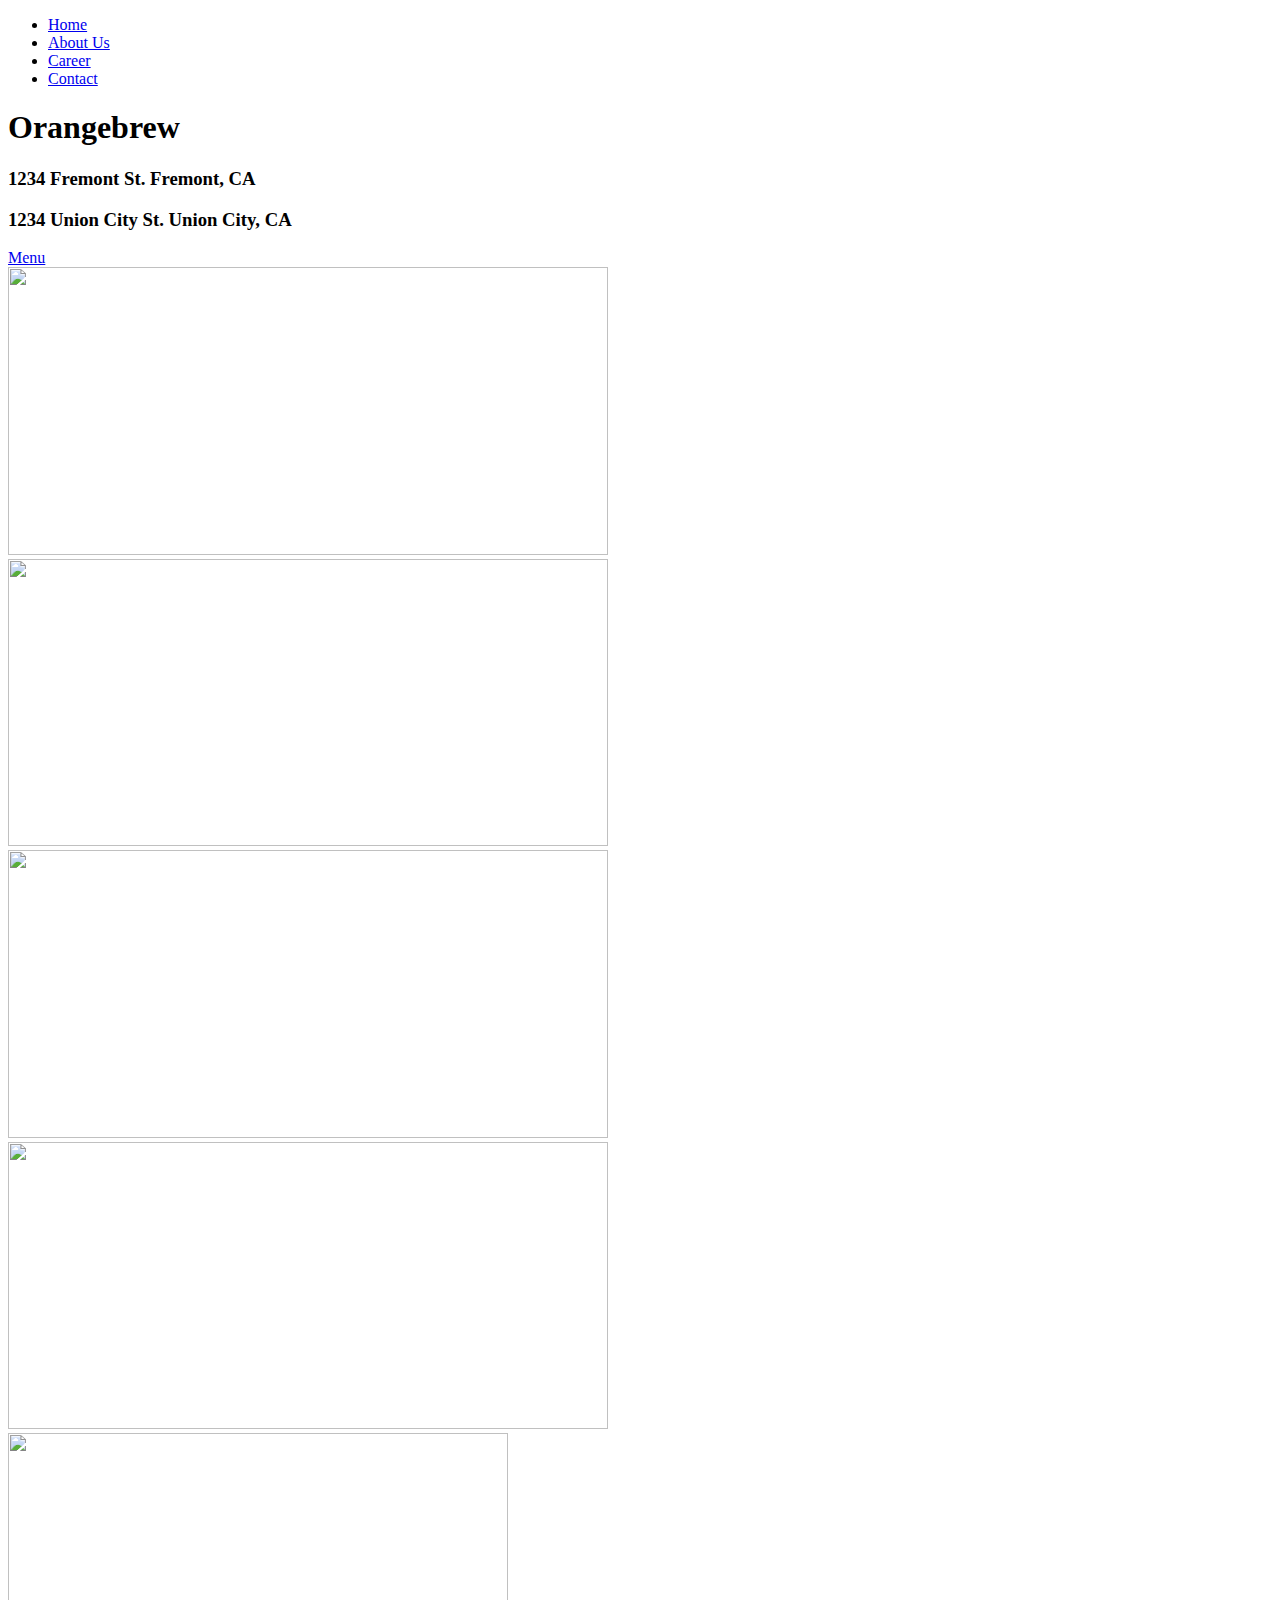
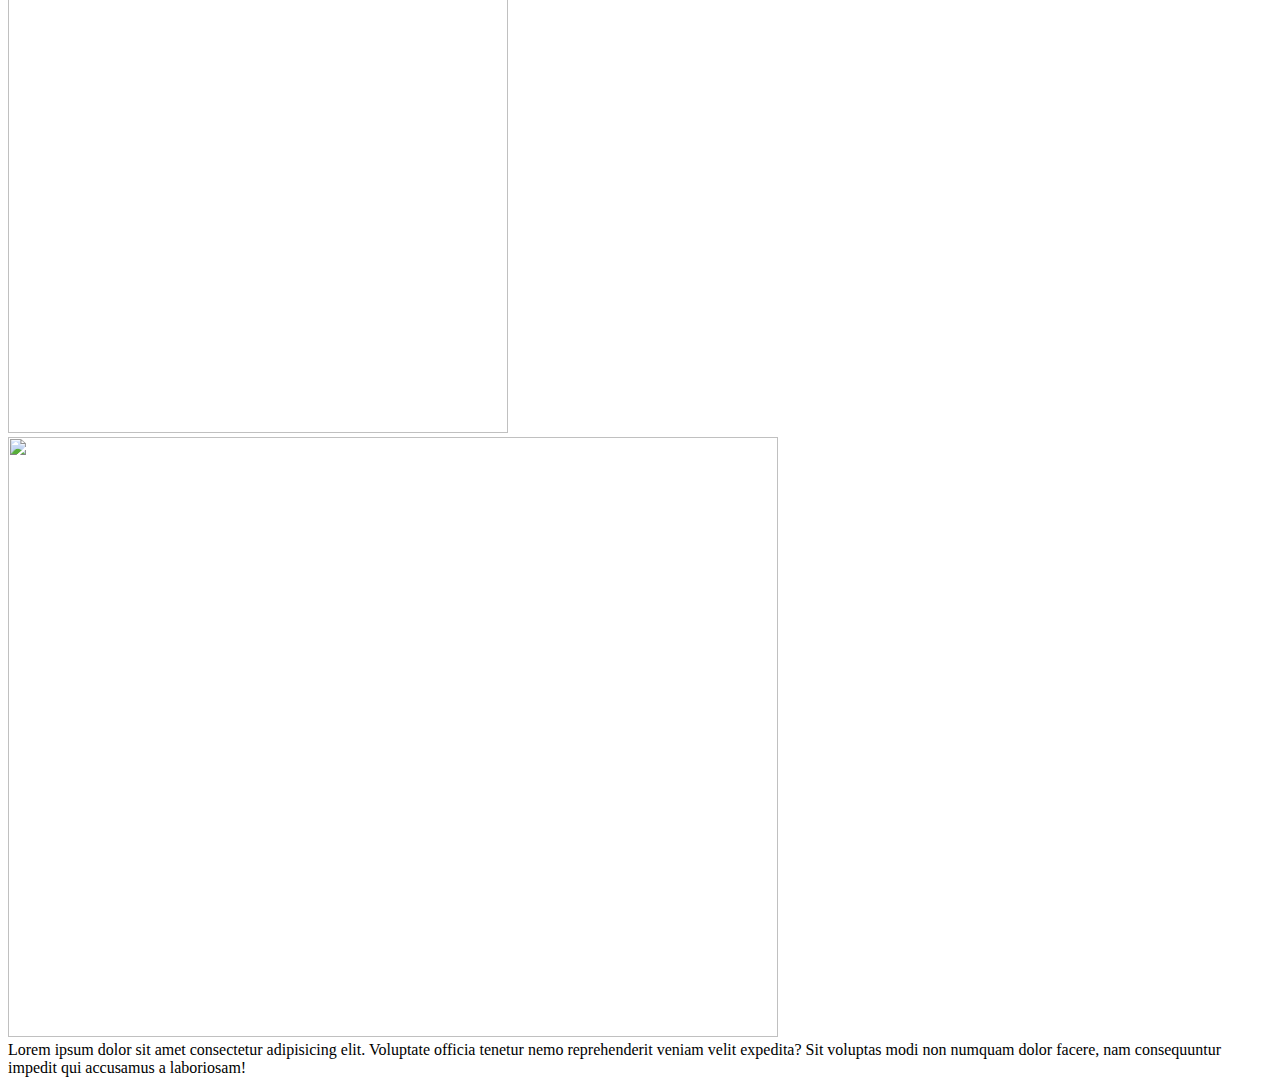
==== index.html @ 839df669 "updated bottom image" ====
<!DOCTYPE html>
<html lang="en">
  <head>
    <meta charset="UTF-8">
    <meta name="viewport" content="width=device-width, initial-scale=1.0">
    <title>OrangeBrew</title>
   <link rel="stylesheet" href="styles.css">
  </head>

<body>
  <div class="container">
<div class="nav">
  <ul>
    <li><a href="#">Home</a></li>
    <li><a href="#">About Us</a></li>
    <li><a href="#">Career</a></li>
    <li><a href="#">Contact</a></li>
  </ul>
</div>

  <header>
    <h1>Orangebrew</h1>
    <h3>1234 Fremont St. Fremont, CA</h3>
    <h3>1234 Union City St. Union City, CA</h3>
  </header>

  <a href="#" class="menu-button">Menu</a>

<aside>
  <div class="right"><img src="images/blog-img-012.jpg" width="600" height="287.5" style="width: 600px; height: 287.5px;"></div>
  <div class="right"><img src="images/blog-img-012.jpg" width="600" height="287.5" style="width: 600px; height: 287.5px;"></div>
<div class="middle"><img src="images/istockphoto-1395507586-612x612.jpg" width="600" height="287.5" style="width: 600px; height: 287.5px;"></div>
<div class="left"><img src="images/pexels-igor-haritanovich-814387-1695052.jpg" width="600" height="287.5" style="width: 600px; height: 287.5px;"></div>
<img src="images/pexels-vovaflame-3704460.jpg" width="500" height="600" style="width: 500px; height: 600px">
<div class="bottom"><img src="images/pexels-emine-gizem-dokuzlar-806264421-28513678.jpg" width="770" height="600" style="width:770px; height: 600px"></div>
</aside>

<footer>
  Lorem ipsum dolor sit amet consectetur adipisicing elit. Voluptate officia tenetur nemo reprehenderit veniam velit expedita? Sit voluptas modi non numquam dolor facere, nam consequuntur impedit qui accusamus a laboriosam!
</footer>


  </div>
</body>


</html>
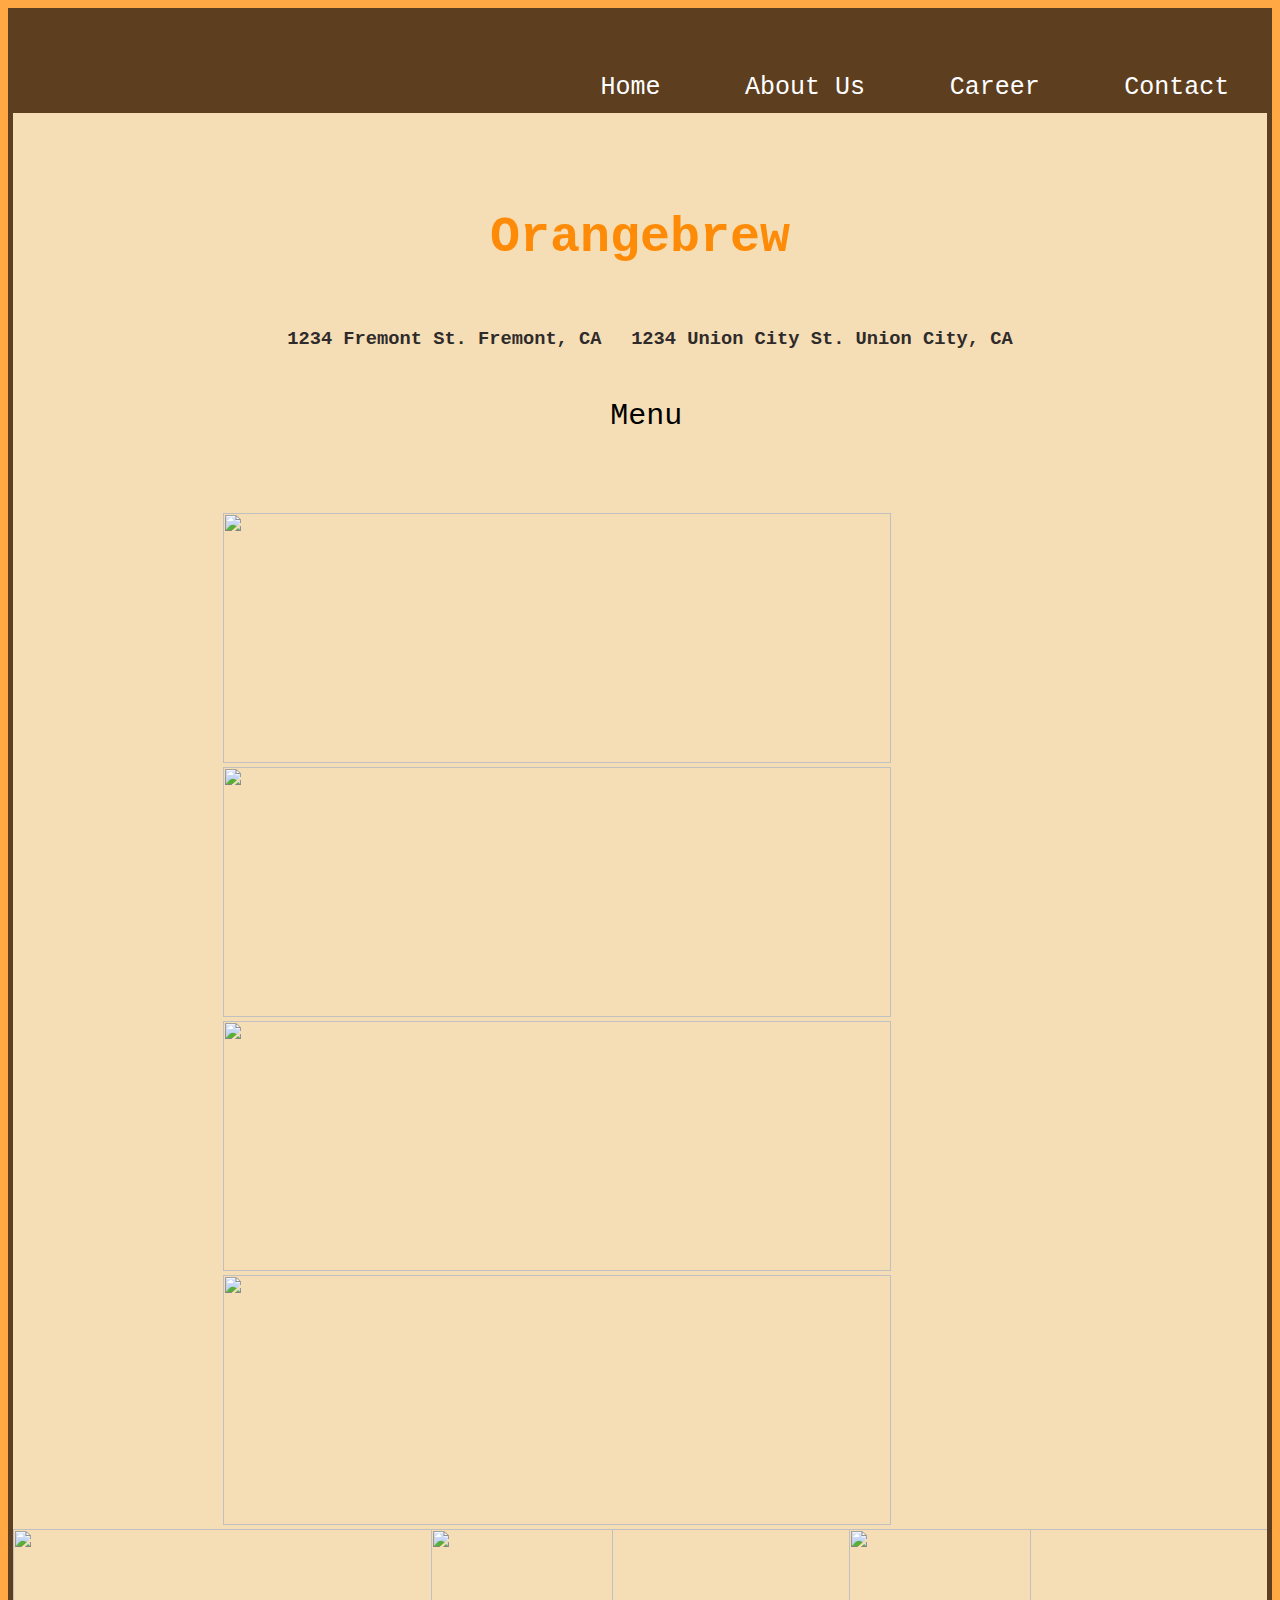
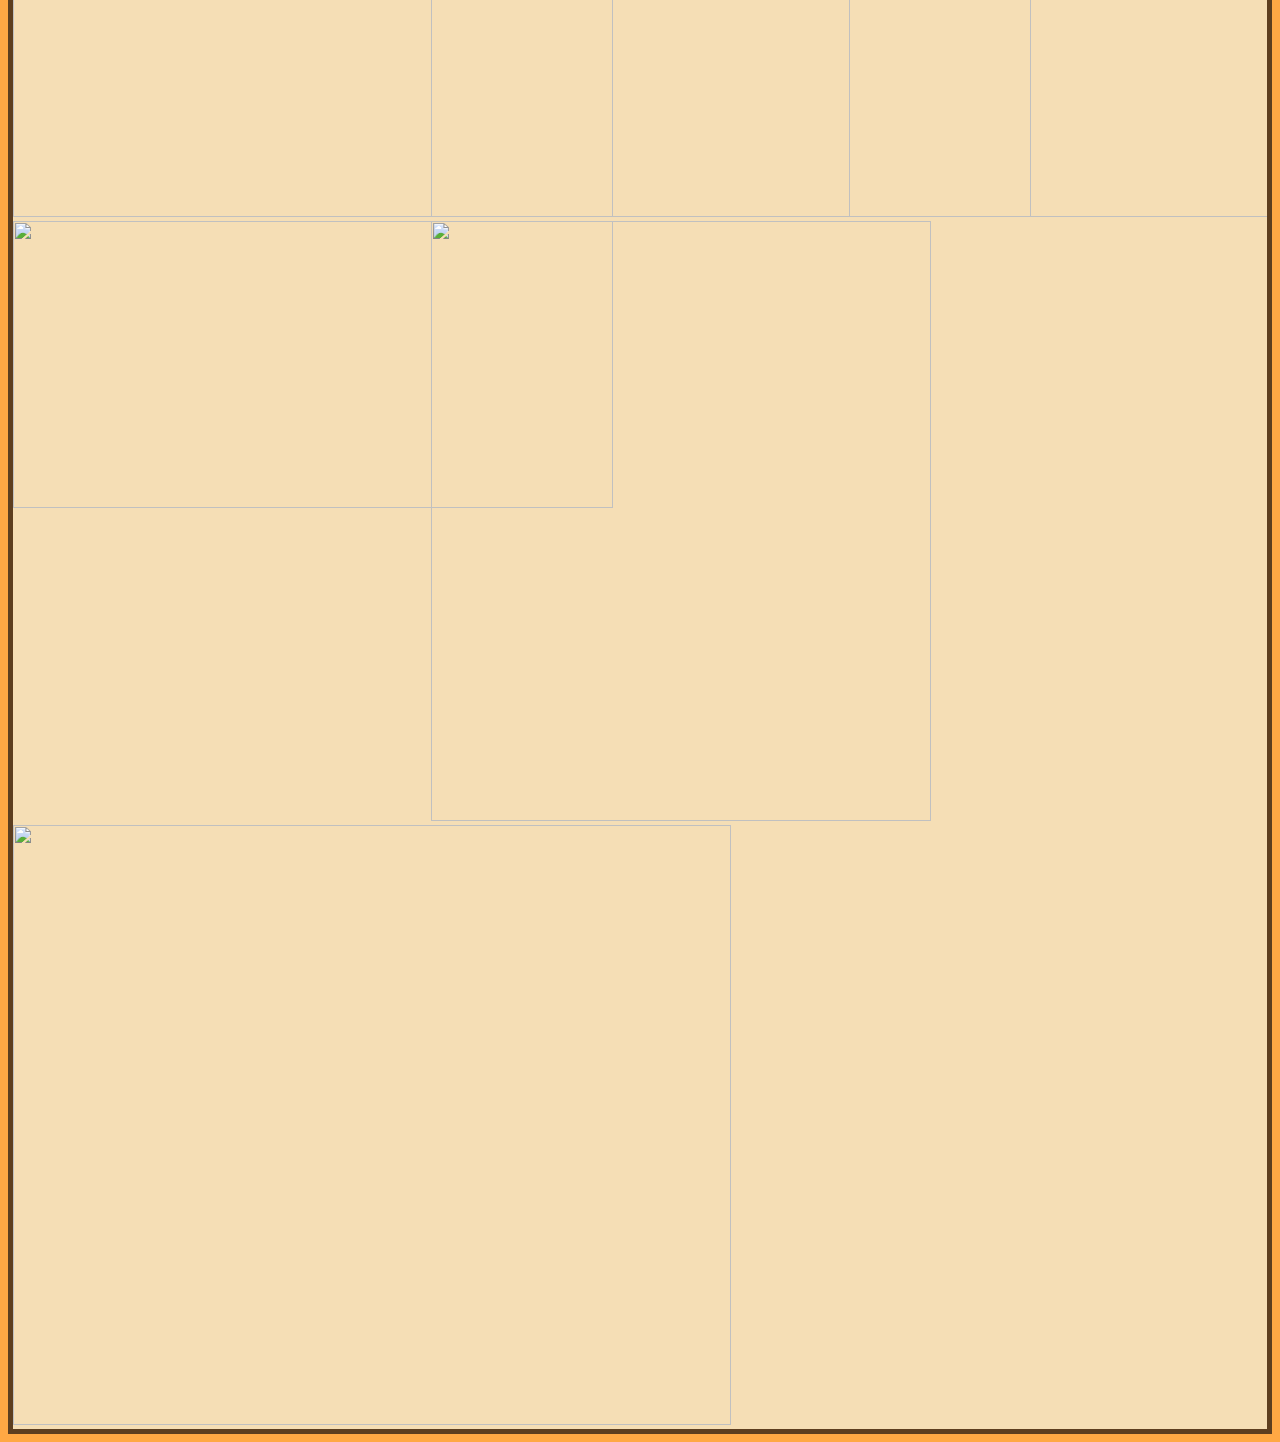
==== commit ad957a3c: "index" ====
--- a/index.html
+++ b/index.html
@@ -11,9 +11,9 @@
   <div class="container">
 <div class="nav">
   <ul>
-    <li><a href="#">Home</a></li>
-    <li><a href="#">About Us</a></li>
-    <li><a href="#">Career</a></li>
+    <li><a href="index.html">Home</a></li>
+    <li><a href="about.html">About Us</a></li>
+    <li><a href="career.html">Career</a></li>
     <li><a href="#">Contact</a></li>
   </ul>
 </div>
@@ -24,23 +24,33 @@
     <h3>1234 Union City St. Union City, CA</h3>
   </header>
 
-  <a href="#" class="menu-button">Menu</a>
+  <a href="menu.html" class="menu-button">Menu</a>
 
+  <div class="slideshow">
+    <div class="cycle-slideshow">
+      <img src="images/pexels-emine-gizem-dokuzlar-806264421-28513678.jpg" width="80%%" height="250px" style="width: 80%; height: 250px">
+      <img src="images/pexels-ngqah83-885021.jpg" width="80%%" height="250px" style="width: 80%; height: 250px">
+      <img src="images/pexels-vovaflame-3704460.jpg" width="80%%" height="250px" style="width: 80%; height: 250px">
+      <img src="images/1000s.jpg" width="80%%" height="250px" style="width: 80%; height: 250px">
+    </div>
+
+    </div>
 <aside>
   <div class="right"><img src="images/blog-img-012.jpg" width="600" height="287.5" style="width: 600px; height: 287.5px;"></div>
   <div class="right"><img src="images/blog-img-012.jpg" width="600" height="287.5" style="width: 600px; height: 287.5px;"></div>
 <div class="middle"><img src="images/istockphoto-1395507586-612x612.jpg" width="600" height="287.5" style="width: 600px; height: 287.5px;"></div>
 <div class="left"><img src="images/pexels-igor-haritanovich-814387-1695052.jpg" width="600" height="287.5" style="width: 600px; height: 287.5px;"></div>
 <img src="images/pexels-vovaflame-3704460.jpg" width="500" height="600" style="width: 500px; height: 600px">
-<div class="bottom"><img src="images/pexels-emine-gizem-dokuzlar-806264421-28513678.jpg" width="770" height="600" style="width:770px; height: 600px"></div>
+<div class="bottom"><img src="images/pexels-emine-gizem-dokuzlar-806264421-28513678.jpg" width="718" height="600" style="width: 718px; height: 600px"></div>
 </aside>
 
-<footer>
-  Lorem ipsum dolor sit amet consectetur adipisicing elit. Voluptate officia tenetur nemo reprehenderit veniam velit expedita? Sit voluptas modi non numquam dolor facere, nam consequuntur impedit qui accusamus a laboriosam!
-</footer>
+</div>
 
+  
 
-  </div>
+  <script src="https://ajax.googleapis.com/ajax/libs/jquery/1/jquery.min.js"></script>
+<script src="https://malsup.github.io/jquery.cycle2.js"></script>
+
 </body>
 
 
--- a/styles.css
+++ b/styles.css
@@ -0,0 +1,117 @@
+
+    *{
+      box-sizing: border-box;
+    }
+    div.container{
+background: rgb(245, 222, 181);
+border: 5px solid #5d3e1f;
+    }
+    body{
+      background-color: #ffa844;
+    }
+  
+  .nav{
+background: #5d3e1f;
+height: 100px;
+text-align: right;
+text-decoration: none;
+  }
+  .menu-button{
+    font-family: 'Courier New', Courier, monospace;
+    font-weight: 530;
+    font-size: 30px;
+    display: block;
+    color: black;
+    text-align: center;
+   padding-right: 5%;
+  }
+  a{
+    color: white;
+    font-size: 25px;
+    margin-left: 75px;
+  }
+
+  header{
+text-align: center;
+font-family: 'Courier New', Courier, monospace;
+  }
+ 
+  h1{
+  color: #fe8b07;
+  font-size: 50px;
+ padding-top: 5%;
+  text-align: center;
+  }
+  h3{
+    display: inline-block;
+    color: #2f2b2b;
+    padding-top: 10px;
+    padding-bottom: 30px;
+    margin-left: 20px;
+    text-align: center;
+  }
+  a:link{
+    text-decoration: none;
+  }
+a:hover{
+text-decoration: underline; 
+}
+  .nav ul{
+    font-family: 'Courier New', Courier, monospace;
+    display: flex;
+    flex-direction: row;
+    display: inline-block;
+    margin-right: 3%;
+    padding-top: 3.5%;
+  }
+  li{
+    display: inline-block;
+    text-align: right;
+  }
+  a{
+    display: inline-block;
+    text-align: right; 
+  }
+div.right, div.middle, div.left{
+  width: 33.33%
+}
+div.left{
+  display: inline-block;
+  float: left;
+}
+div.middle{
+  display: inline-block; 
+  float: left;
+}
+div.right{
+  display: inline-block;
+  float: left;
+}
+div.bottom{
+  display: inline-block
+}
+aside img{
+  width: 100%
+}
+aside{
+  overflow: hidden;
+}
+.slideshow{
+  margin-top: 80px;
+  padding-left: 210px;
+} 
+.section{
+width: 500px;
+float: left;
+margin-right: 40px;
+background-repeat: no-repeat;
+position: relative;
+height: 600px;
+}
+.section.one{
+  background-image: 
+  url(images/pexels-vovaflame-3704460.jpg);
+}
+.overlay{
+  background-color: rgba(255,255,255,.5);
+}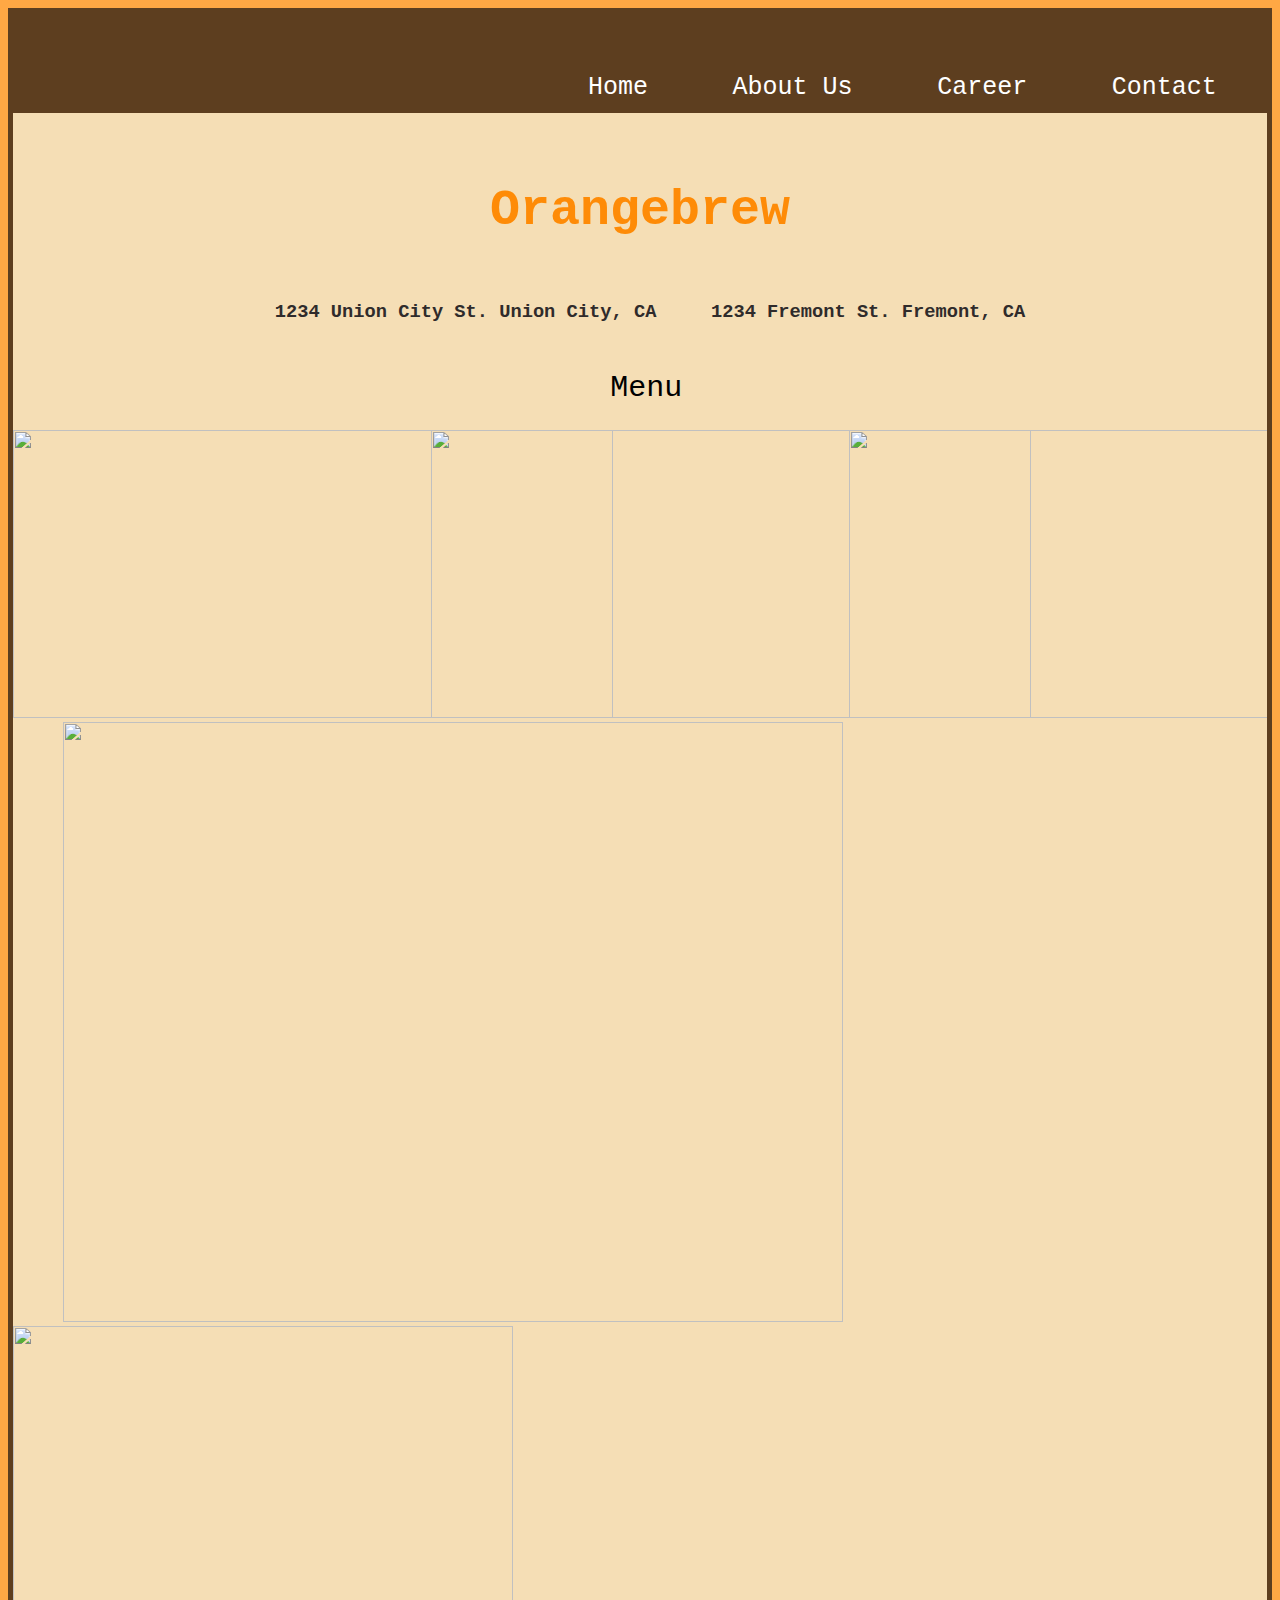
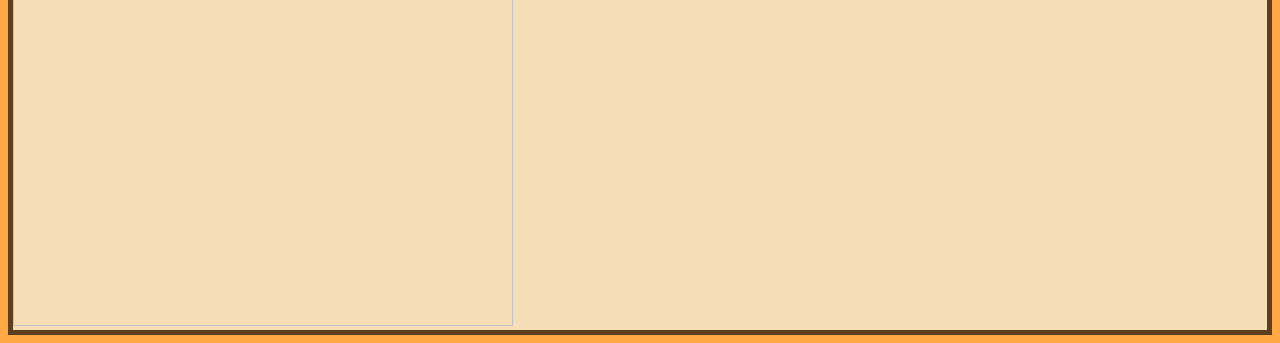
==== commit 5d865789: "updated menu page" ====
--- a/index.html
+++ b/index.html
@@ -20,36 +20,25 @@
 
   <header>
     <h1>Orangebrew</h1>
-    <h3>1234 Fremont St. Fremont, CA</h3>
-    <h3>1234 Union City St. Union City, CA</h3>
+    <div class="uc">
+      <h3>1234 Union City St. Union City, CA</h3>
+    </div>
+      <h3>1234 Fremont St. Fremont, CA</h3>
+    
+  
   </header>
 
   <a href="menu.html" class="menu-button">Menu</a>
 
-  <div class="slideshow">
-    <div class="cycle-slideshow">
-      <img src="images/pexels-emine-gizem-dokuzlar-806264421-28513678.jpg" width="80%%" height="250px" style="width: 80%; height: 250px">
-      <img src="images/pexels-ngqah83-885021.jpg" width="80%%" height="250px" style="width: 80%; height: 250px">
-      <img src="images/pexels-vovaflame-3704460.jpg" width="80%%" height="250px" style="width: 80%; height: 250px">
-      <img src="images/1000s.jpg" width="80%%" height="250px" style="width: 80%; height: 250px">
-    </div>
-
-    </div>
 <aside>
-  <div class="right"><img src="images/blog-img-012.jpg" width="600" height="287.5" style="width: 600px; height: 287.5px;"></div>
   <div class="right"><img src="images/blog-img-012.jpg" width="600" height="287.5" style="width: 600px; height: 287.5px;"></div>
 <div class="middle"><img src="images/istockphoto-1395507586-612x612.jpg" width="600" height="287.5" style="width: 600px; height: 287.5px;"></div>
 <div class="left"><img src="images/pexels-igor-haritanovich-814387-1695052.jpg" width="600" height="287.5" style="width: 600px; height: 287.5px;"></div>
-<img src="images/pexels-vovaflame-3704460.jpg" width="500" height="600" style="width: 500px; height: 600px">
-<div class="bottom"><img src="images/pexels-emine-gizem-dokuzlar-806264421-28513678.jpg" width="718" height="600" style="width: 718px; height: 600px"></div>
+<div class="bottom"><img src="images/pexels-emine-gizem-dokuzlar-806264421-28513678.jpg" width="780" height="600" style="width: 780px; height: 600px"></div>
+<img src="images/pexels-vovaflame-3704460.jpg" width="500" height="600" style="width: 500px; height: 600px;"></div>
 </aside>
 
 </div>
-
-  
-
-  <script src="https://ajax.googleapis.com/ajax/libs/jquery/1/jquery.min.js"></script>
-<script src="https://malsup.github.io/jquery.cycle2.js"></script>
 
 </body>
 
--- a/styles.css
+++ b/styles.css
@@ -24,7 +24,9 @@
     color: black;
     text-align: center;
    padding-right: 5%;
+   margin-bottom: 25px;
   }
+
   a{
     color: white;
     font-size: 25px;
@@ -32,15 +34,15 @@
   }
 
   header{
-text-align: center;
+    text-align: center;
 font-family: 'Courier New', Courier, monospace;
   }
  
   h1{
-  color: #fe8b07;
-  font-size: 50px;
- padding-top: 5%;
-  text-align: center;
+    color: #fe8b07;
+    font-size: 50px;
+   padding-top: 35px;
+   
   }
   h3{
     display: inline-block;
@@ -50,6 +52,10 @@
     margin-left: 20px;
     text-align: center;
   }
+.uc{
+  display: inline-block;
+  margin-right: 25px;
+}
   a:link{
     text-decoration: none;
   }
@@ -61,7 +67,7 @@
     display: flex;
     flex-direction: row;
     display: inline-block;
-    margin-right: 3%;
+    margin-right: 4%;
     padding-top: 3.5%;
   }
   li{
@@ -88,7 +94,9 @@
   float: left;
 }
 div.bottom{
-  display: inline-block
+  display: inline-block;
+  padding-right: 0%;
+  padding-left: 4%;
 }
 aside img{
   width: 100%
@@ -96,22 +104,4 @@
 aside{
   overflow: hidden;
 }
-.slideshow{
-  margin-top: 80px;
-  padding-left: 210px;
-} 
-.section{
-width: 500px;
-float: left;
-margin-right: 40px;
-background-repeat: no-repeat;
-position: relative;
-height: 600px;
-}
-.section.one{
-  background-image: 
-  url(images/pexels-vovaflame-3704460.jpg);
-}
-.overlay{
-  background-color: rgba(255,255,255,.5);
-}+
